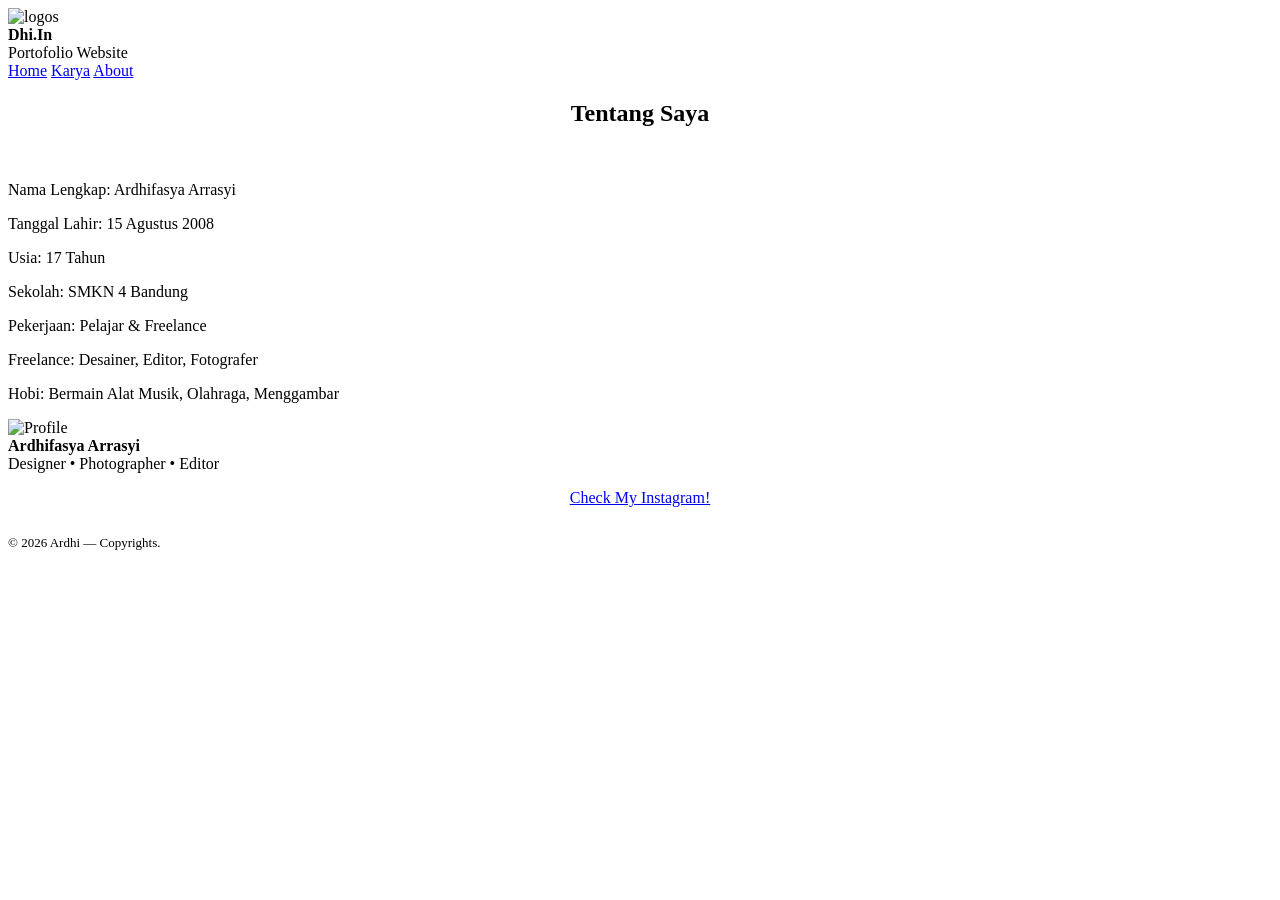
==== about.html @ ea937eaa "Add files via upload" ====
<!DOCTYPE html>
<html lang="id">
  <head>
    <meta charset="utf-8" />
    <meta name="viewport" content="width=device-width,initial-scale=1" />
    <title>Dhi.in</title>
    <meta name="description" content="Ini adalah Website Tugas Saya" />
    <link rel="stylesheet" href="css/styles.css" />
    <link href="https://unpkg.com/aos@2.3.1/dist/aos.css" rel="stylesheet" />
  </head>
  <body>
    <div class="container">
      <header>
        <div data-aos="fade-down" data-aos-delay="500ms" class="brand">
          <div class="logo"><img src="img/logo.png" alt="logos" /></div>
          <div>
            <div style="font-weight: 700">Dhi.In</div>
            <div style="font-weight: 12px; color: var(--muted)">
              Portofolio Website
            </div>
          </div>
        </div>
        <nav data-aos="fade-down">
          <a href="indeks.html">Home</a>
          <a href="work.html">Karya</a>
          <a href="about.html">About</a>
        </nav>
      </header>

      <section data-aos="fade-up" class="hero">
        <div class="card">
          <h1 style="text-align: center">Tentang Saya</h1>
          <br />
          <p class="leading">Nama Lengkap: Ardhifasya Arrasyi</p>
          <p class="leading">Tanggal Lahir: 15 Agustus 2008</p>
          <p class="leading">Usia: 17 Tahun</p>
          <p class="leading">Sekolah: SMKN 4 Bandung</p>
          <p class="leading">Pekerjaan: Pelajar & Freelance</p>
          <p class="leading">Freelance: Desainer, Editor, Fotografer</p>
          <p class="leading">Hobi: Bermain Alat Musik, Olahraga, Menggambar</p>
        </div>

        <aside class="card profile">
          <div class="avatar"><img src="img/profil.jpg" alt="Profile" /></div>
          <div style="font-weight: 700">Ardhifasya Arrasyi</div>
          <div class="meta">Designer • Photographer • Editor</div>
          <div style="width: 100%; margin-top: 8px; display: flex; gap: 8px">
            <a
              class="cta"
              href="https://www.instagram.com/fxsyaa._?igsh=bnppMmNxNDl4b3Z3"
              style="flex: 1; text-align: center; padding: 8px"
              >Check My Instagram!</a
            >
          </div>
        </aside>
      </section>

      <footer style="font-size: small; margin-top: 20px">
        © <span id="year"></span> Ardhi — Copyrights.
      </footer>
    </div>

    <script>
      // Simple JS: tahun dinamis dan smooth scroll
      document.getElementById("year").textContent = new Date().getFullYear();
      document.querySelectorAll('a[href^="#"]').forEach((a) => {
        a.addEventListener("click", (e) => {
          const target = document.querySelector(a.getAttribute("href"));
          if (target) {
            e.preventDefault();
            target.scrollIntoView({ behavior: "smooth", block: "start" });
          }
        });
      });
    </script>
    <script src="https://unpkg.com/aos@2.3.1/dist/aos.js"></script>
    <script>
      AOS.init();
    </script>
  </body>
</html>
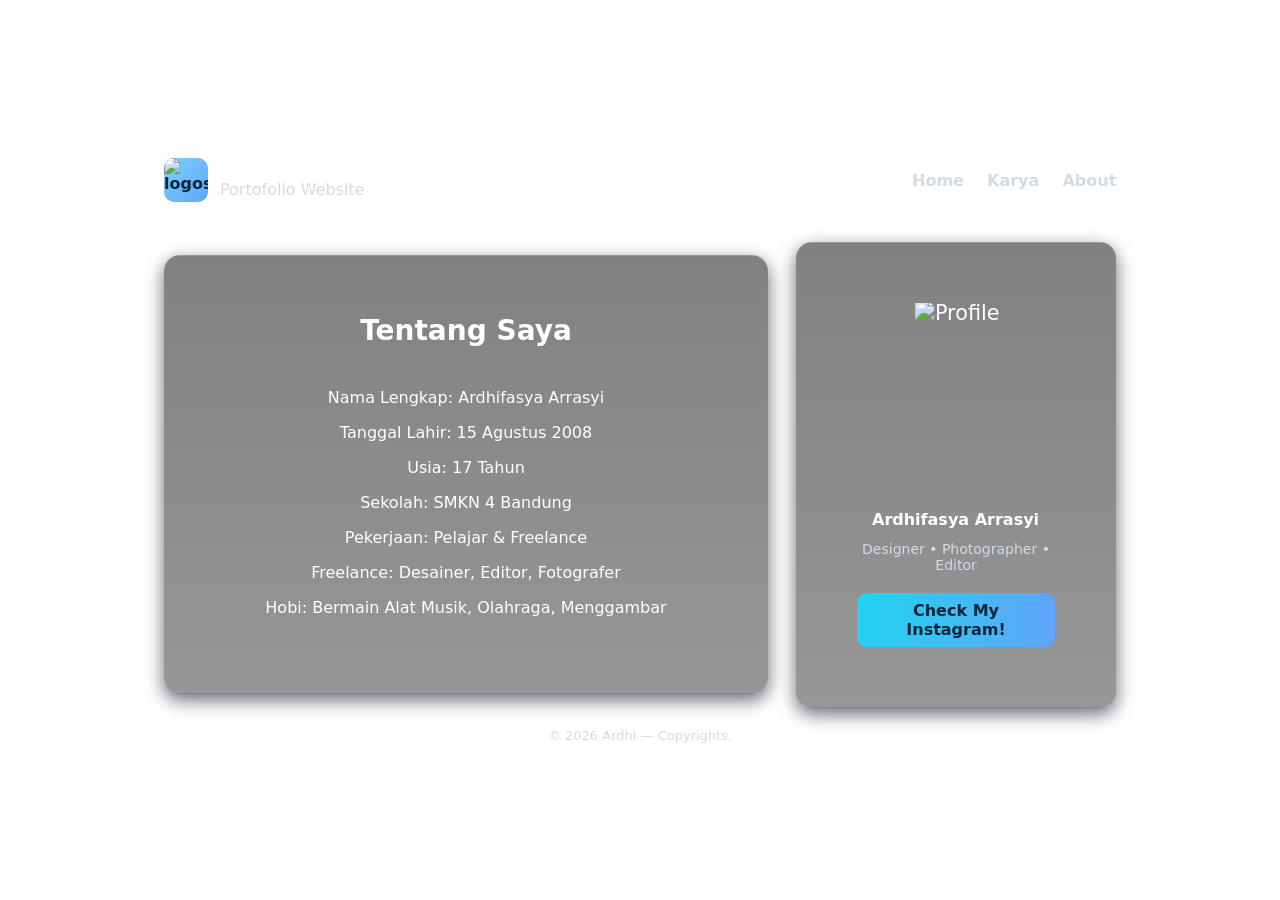
==== commit fe3b1806: "Update about.html" ====
--- a/about.html
+++ b/about.html
@@ -5,7 +5,7 @@
     <meta name="viewport" content="width=device-width,initial-scale=1" />
     <title>Dhi.in</title>
     <meta name="description" content="Ini adalah Website Tugas Saya" />
-    <link rel="stylesheet" href="css/styles.css" />
+    <link rel="stylesheet" href="styles.css" />
     <link href="https://unpkg.com/aos@2.3.1/dist/aos.css" rel="stylesheet" />
   </head>
   <body>
@@ -79,3 +79,4 @@
     </script>
   </body>
 </html>
+
--- a/styles.css
+++ b/styles.css
@@ -0,0 +1,393 @@
+:root {
+  --bg: #0f1724;
+  --card: #0b1220;
+  --muted: #d4dbe4;
+  --accent: #7dd3fc;
+  --glass: rgba(255, 255, 255, 0.04);
+}
+
+/* === RESET & GLOBAL === */
+* {
+  box-sizing: border-box;
+  transition: all 0.25s ease;
+  will-change: transform;
+}
+
+html,
+body {
+  height: 100%;
+  margin: 0;
+  padding: 0;
+}
+
+body {
+  font-family: Inter, system-ui, -apple-system, "Segoe UI", Roboto,
+    "Helvetica Neue", Arial;
+  background-image: url(../img/bg.jpg);
+  background-size: cover;
+  background-position: center;
+  background-repeat: no-repeat;
+  background-attachment: fixed;
+  min-height: 100vh;
+  display: flex;
+  justify-content: center;
+  align-items: center;
+  color: white;
+}
+
+a {
+  color: inherit;
+  text-decoration: none;
+  opacity: 1;
+}
+a:hover {
+  opacity: 0.85;
+}
+
+/* === LAYOUT === */
+.container {
+  width: 100%;
+  max-width: 1000px;
+  padding: 24px;
+  margin: 0 auto;
+}
+
+header {
+  display: flex;
+  align-items: center;
+  justify-content: space-between;
+  padding: 12px 0;
+}
+
+.brand {
+  display: flex;
+  gap: 12px;
+  align-items: center;
+}
+
+.logo img {
+  width: 44px;
+  height: 44px;
+  border-radius: 10px;
+  background: linear-gradient(135deg, var(--accent), #60a5fa);
+  display: flex;
+  align-items: center;
+  justify-content: center;
+  font-weight: 700;
+  color: #04263b;
+}
+
+/* NAV */
+nav a {
+  position: relative;
+  margin-left: 18px;
+  color: var(--muted);
+  font-weight: 600;
+}
+
+nav a:hover {
+  color: var(--accent);
+  text-shadow: 0 0 8px var(--accent), 0 0 14px var(--accent);
+}
+
+nav a::after {
+  content: "";
+  position: absolute;
+  left: 50%;
+  bottom: -5px;
+  width: 0;
+  height: 2px;
+  background: var(--accent);
+  transform: translateX(-50%);
+  transition: 0.3s ease;
+}
+nav a:hover::after {
+  width: 50%;
+}
+
+/* HERO */
+.hero {
+  display: grid;
+  grid-template-columns: 1fr 320px;
+  gap: 28px;
+  align-items: center;
+  margin-top: 28px;
+}
+
+.card {
+  background: linear-gradient(
+    180deg,
+    rgba(41, 41, 41, 0.589),
+    rgba(48, 47, 47, 0.5)
+  );
+  border-radius: 16px;
+  padding: 60px;
+  box-shadow: 0 6px 18px rgba(2, 6, 23, 0.6);
+  border: 1px solid rgba(255, 255, 255, 0.03);
+}
+.card:hover {
+  transform: translateY(-8px);
+  box-shadow: 0 15px 40px rgba(0, 0, 0, 0.4);
+  border-color: var(--accent);
+}
+
+h1 {
+  margin: 0 0 8px;
+  font-size: 28px;
+  line-height: 1.05;
+}
+
+h2 {
+  margin-top: 10px;
+  font-size: 40px;
+  line-height: 1.05;
+}
+
+p.lead {
+  color: var(--muted);
+  margin: 0 0 18px;
+}
+p.leading {
+  text-align: center;
+  font-size: 16px;
+}
+
+.cta {
+  display: inline-block;
+  background: linear-gradient(90deg, #22d3ee, #60a5fa);
+  padding: 10px 16px;
+  border-radius: 10px;
+  color: #04263b;
+  font-weight: 700;
+  cursor: pointer;
+}
+
+.cta:hover {
+  transform: translateY(-3px);
+  box-shadow: 0px 8px 22px rgba(96, 165, 250, 0.4);
+}
+.cta:active {
+  transform: translateY(1px) scale(0.97);
+}
+
+.subhead {
+  text-align: center;
+  font-weight: 700;
+  font-size: large;
+}
+
+/* PROFILE */
+.profile {
+  display: flex;
+  flex-direction: column;
+  align-items: center;
+  text-align: center;
+  padding: 60px;
+  gap: 12px;
+}
+
+.avatar {
+  width: 195px;
+  height: 195px;
+  overflow: hidden;
+  border-radius: 20px;
+}
+
+.avatar img {
+  width: 100%;
+  height: 100%;
+  object-fit: cover;
+  transform: scale(1.3);
+}
+
+.meta {
+  color: var(--muted);
+  font-size: 14px;
+}
+
+/* FEATURE GRID */
+.grid-3 {
+  display: grid;
+  grid-template-columns: repeat(3, 1fr);
+  gap: 14px;
+  margin-top: 20px;
+}
+
+.feature {
+  padding: 14px;
+  border-radius: 12px;
+  background: var(--glass);
+  border: 1px solid rgba(255, 255, 255, 0.466);
+  transition: 0.4s ease;
+}
+.feature:hover {
+  transform: translateY(-8px);
+  background: rgba(255, 255, 255, 0.08);
+  border-color: var(--accent);
+}
+
+.feature h3 {
+  margin: 0 0 6px;
+  font-size: 15px;
+}
+
+.feature p {
+  margin: 0;
+  color: var(--muted);
+  font-size: 13px;
+}
+
+/* CARD BOX */
+.card-box {
+  width: 100%;
+  max-width: 1000px;
+  min-height: 300px;
+  background: linear-gradient(
+    200deg,
+    rgba(255, 255, 255, 0.45),
+    rgba(255, 255, 255, 0.34)
+  );
+  border-radius: 16px;
+  padding: 20px;
+  margin: 0 auto;
+  box-shadow: 0 6px 18px rgba(2, 6, 23, 0.6);
+  transition: 0.4s ease;
+}
+.card-box:hover {
+  transform: translateY(-8px);
+  box-shadow: 0 15px 40px rgba(0, 0, 0, 0.4);
+  border-color: var(--accent);
+}
+
+/* GALLERY */
+.gallery {
+  display: grid;
+  grid-template-columns: repeat(auto-fit, minmax(180px, 1fr));
+  gap: 20px;
+  margin-top: 20px;
+  width: 100%;
+  justify-items: center;
+}
+
+.thumb img {
+  width: 100%;
+  max-width: 250px;
+  height: auto;
+  border-radius: 12px;
+  transition: 0.1s ease;
+}
+.thumb img:hover {
+  transform: scale(1.08) rotate(1deg);
+  box-shadow: 0 18px 32px rgba(0, 0, 0, 0.35);
+}
+
+/* FOOTER */
+footer {
+  margin: 36px 0 12px;
+  color: var(--muted);
+  text-align: center;
+}
+
+/* FORM */
+form {
+  display: grid;
+  gap: 10px;
+}
+input,
+textarea,
+button {
+  border-radius: 10px;
+  padding: 10px;
+  border: 1px solid rgba(255, 255, 255, 0.04);
+  background: transparent;
+  color: inherit;
+}
+textarea {
+  min-height: 100px;
+  resize: vertical;
+}
+button {
+  background: linear-gradient(90deg, #22d3ee, #60a5fa);
+  color: #04263b;
+  border: none;
+  font-weight: 700;
+  cursor: pointer;
+}
+button:hover {
+  transform: translateY(-3px);
+  box-shadow: 0px 8px 22px rgba(96, 165, 250, 0.4);
+}
+button:active {
+  transform: translateY(1px) scale(0.97);
+}
+
+/* SCROLL REVEAL EFFECT */
+.reveal {
+  opacity: 0;
+  transform: translateY(25px);
+  filter: blur(4px);
+}
+.reveal.active {
+  opacity: 1;
+  transform: translateY(0);
+  filter: blur(0);
+  transition: 0.8s ease;
+}
+
+/* FLOATING EFFECT */
+.float {
+  animation: float 3s ease-in-out infinite;
+}
+@keyframes float {
+  0% {
+    transform: translateY(0px);
+  }
+  50% {
+    transform: translateY(-7px);
+  }
+  100% {
+    transform: translateY(0px);
+  }
+}
+
+/* RESPONSIVE BREAKPOINTS */
+@media (max-width: 880px) {
+  .hero {
+    grid-template-columns: 1fr;
+  }
+  .grid-3 {
+    grid-template-columns: repeat(2, 1fr);
+  }
+}
+
+@media (max-width: 720px) {
+  .hero {
+    text-align: center;
+  }
+  .card {
+    padding: 30px;
+  }
+}
+
+@media (max-width: 520px) {
+  nav a {
+    display: none;
+  }
+  .grid-3 {
+    grid-template-columns: 1fr;
+  }
+  .card-box {
+    width: 100%;
+    min-height: 200px;
+  }
+}
+
+/* UTILITIES */
+.text-muted {
+  color: var(--muted);
+}
+.center {
+  display: flex;
+  align-items: center;
+  justify-content: center;
+}
